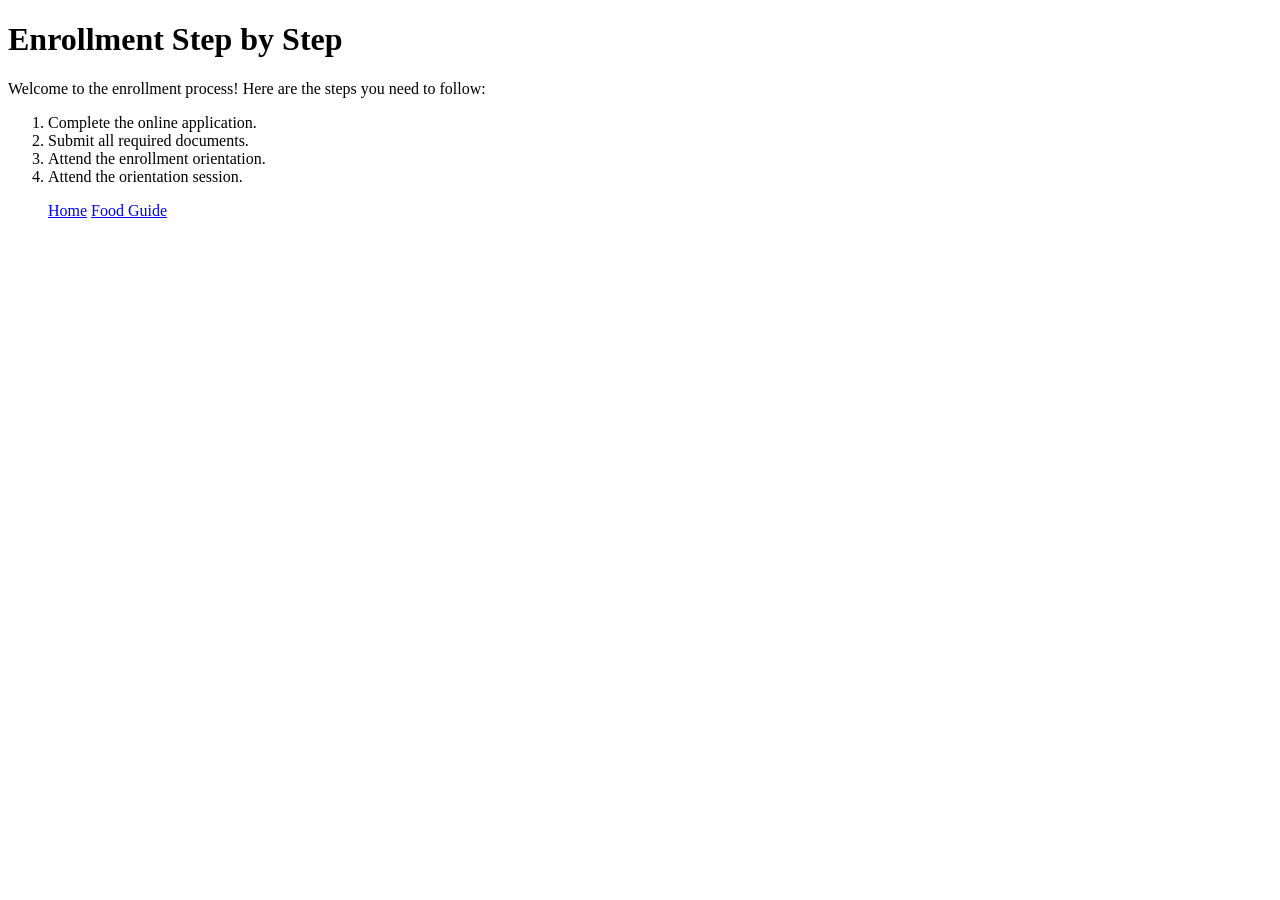
==== guides/enrollment.html @ 7c116e2b "Initial commit" ====
<!DOCTYPE html>
<html lang="en">
<head>
    <meta charset="UTF-8">
    <meta name="viewport" content="width=device-width, initial-scale=1.0">
    <title>Enrollment Guide</title>
</head>
<body>
    <h1>Enrollment Step by Step</h1>
    <p>Welcome to the enrollment process! Here are the steps you need to follow:</p>
    <ol>
         <li>Complete the online application.</li> 
         <li>Submit all required documents.</li>
         <li>Attend the enrollment orientation.</li>
         <li>Attend the orientation session.</li>
    </ol>
<ul>
    <!---back home: up one folder-->
    <a href="../index.html">Home</a>
    <!--Back to food: same folder-->
    <a href="./food.html">Food Guide</a> 
</ul> 
</body>
</html>
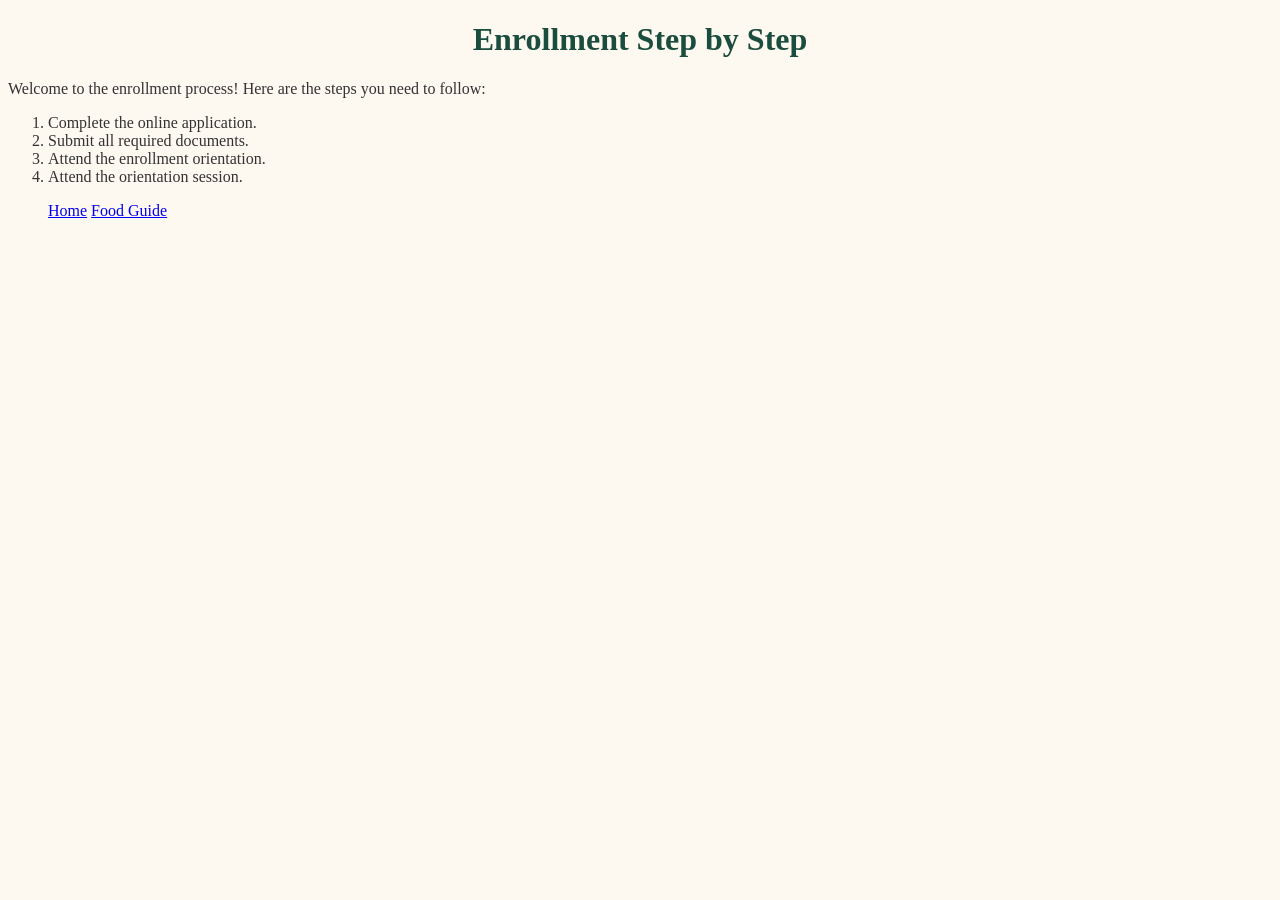
==== commit 006bf78e: "Add Style" ====
--- a/guides/enrollment.html
+++ b/guides/enrollment.html
@@ -3,6 +3,7 @@
 <head>
     <meta charset="UTF-8">
     <meta name="viewport" content="width=device-width, initial-scale=1.0">
+    <link rel="stylesheet" href="../styles.css">
     <title>Enrollment Guide</title>
 </head>
 <body>
@@ -17,6 +18,7 @@
 <ul>
     <!---back home: up one folder-->
     <a href="../index.html">Home</a>
+
     <!--Back to food: same folder-->
     <a href="./food.html">Food Guide</a> 
 </ul> 
--- a/styles.css
+++ b/styles.css
@@ -0,0 +1,28 @@
+body{
+    font-family: 'Times New Roman', Times, serif;
+    color: #333333;
+    background-color: #FDF8F0;
+}
+ 
+h1, h2 {
+    color: #1B4D3E;
+}
+
+H1{
+    Text-align: center;
+}
+
+.intro{
+    font-size:20px;
+}
+
+.tip{
+ background-color: #FFF4CC;
+    padding: 16px;
+    border: 2px solid #EDA800;
+    margin: 24px 0;
+}
+
+img{
+    border: 4px solid #1B4D3E;
+}
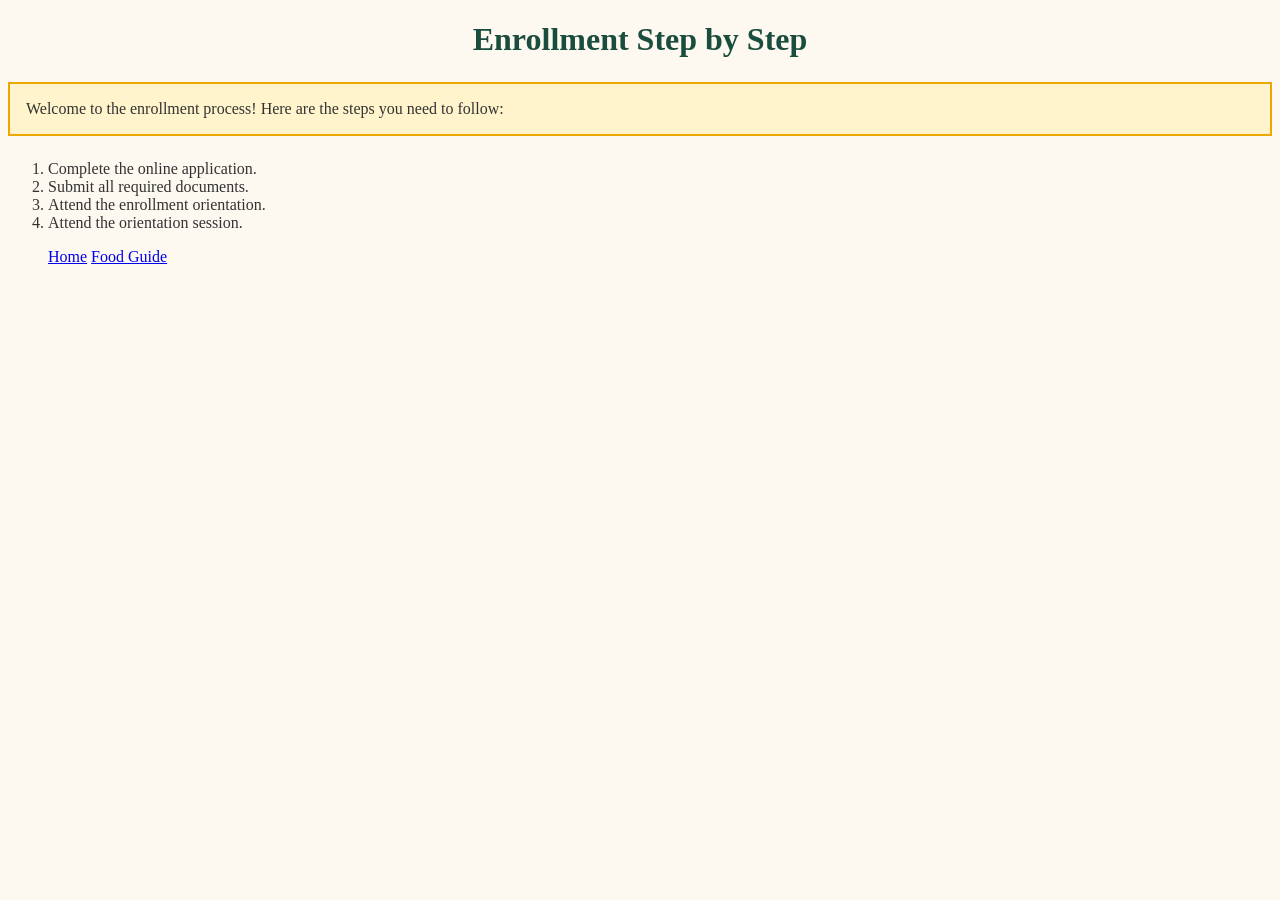
==== commit 87ea8f55: "Add styless" ====
--- a/guides/enrollment.html
+++ b/guides/enrollment.html
@@ -8,7 +8,7 @@
 </head>
 <body>
     <h1>Enrollment Step by Step</h1>
-    <p>Welcome to the enrollment process! Here are the steps you need to follow:</p>
+    <p class="tip">Welcome to the enrollment process! Here are the steps you need to follow:</p>
     <ol>
          <li>Complete the online application.</li> 
          <li>Submit all required documents.</li>
